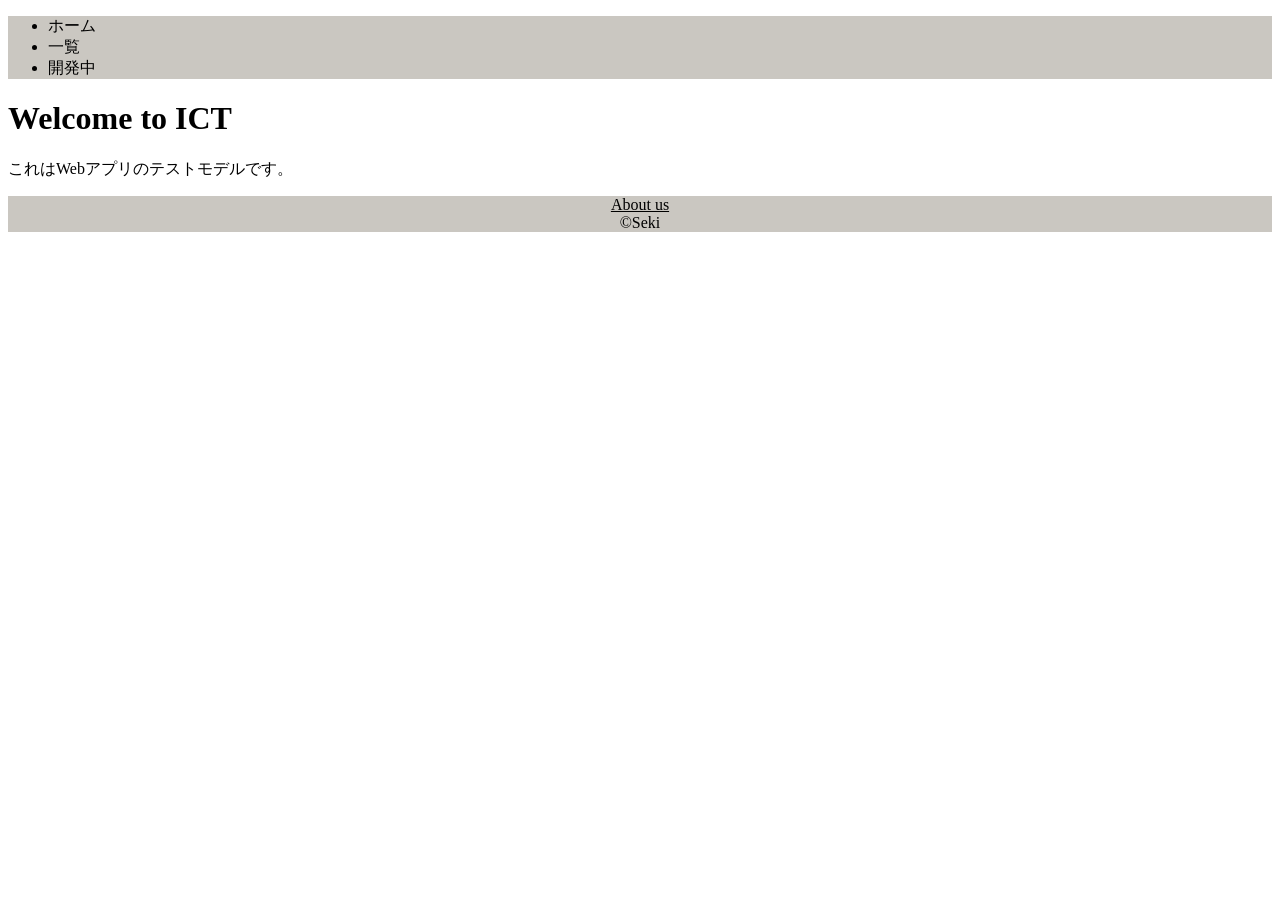
==== index.html @ 1552ec59 "Webサイトの試作" ====
<!-- index.html -->
<!DOCTYPE html>
<html lang="ja">
<head>
    <meta charset="UTF-8">
    <meta name="viewport" content="width=device-width, initial-scale=1.0">
    <title>ホーム - ICT-TestSite</title>
</head>

<body>
    <header class="home-header">
        <nav>
            <ul class="home-headerLink">
                <li><a class="home-home" href="index.html">ホーム</a></li>
                <li><a class="home-ichiran" href="products/index.html">一覧</a></li>
                <li><a class="home-kaiha" href="blog/index.html">開発中</a></li>
            </ul>
        </nav>
    </header>

    <main>
        <h1>Welcome to ICT</h1>
        <p>これはWebアプリのテストモデルです。</p>
    </main>

    <footer class="home-footer">
        <a class="footer-aboutus" href="about.html">About us</a>
        <p class="footer-p">&copy;Seki</p>
    </footer>

    <link rel="stylesheet" href="css/style.css">
</body>
</html>
---- css/style.css ----
@charset "utf-8";

/*Home*/

header{
    background-color: rgb(202, 199, 193);
}

li>a{
    text-decoration: none;
    color: inherit;
}
li>a:hover {
    text-decoration: underline;
}

footer {
    background-color: rgb(202, 199, 193);
    text-align: center;
}

.footer-aboutus{
    color: inherit;
}


.footer-p{
    margin: 0;
}

/* 開発 */
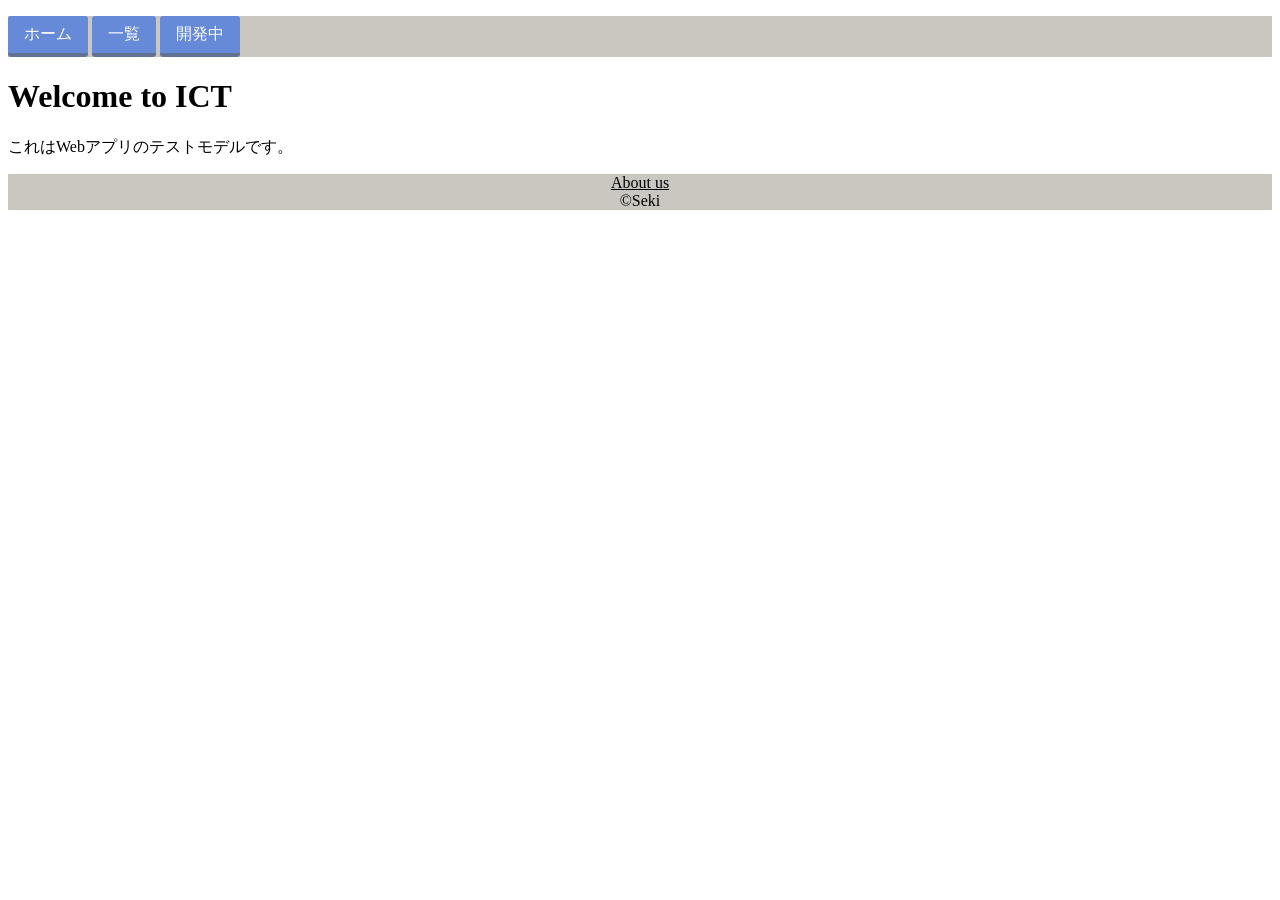
==== commit 4a0b310a: "Update index.html" ====
--- a/index.html
+++ b/index.html
@@ -30,4 +30,4 @@
 
     <link rel="stylesheet" href="css/style.css">
 </body>
-</html>+</html>
--- a/css/style.css
+++ b/css/style.css
@@ -1,19 +1,62 @@
 @charset "utf-8";
 
-/*Home*/
-
-header{
+/* header共通の背景色 */
+header {
     background-color: rgb(202, 199, 193);
 }
 
-li>a{
-    text-decoration: none;
-    color: inherit;
+/* ヘッダーのリストの黒丸を削除し、左に詰める */
+ul {
+    padding-left:0;     /*リスト横の規定空白を削除*/
 }
-li>a:hover {
-    text-decoration: underline;
+li {
+    display: inline-block;    /*リストを横並びにする*/
+    list-style:none;        /*リスト横の点を削除*/
 }
 
+/* ヘッダーリンクの装飾を外し、ホバーした際に下線を引く */
+li > a {
+    display: inline-block;
+    padding: 0.5em 1em;
+    text-decoration: none;
+    background: #668ad8;/*ボタン色*/
+    color: #FFF;
+    border-bottom: solid 4px #627295;
+    border-radius: 3px;
+    /*
+    text-decoration: none;
+    color: inherit; 
+    */
+}
+
+li > a:active {
+    /*
+    text-decoration: underline;
+    */
+    -webkit-transform: translateY(4px);
+    transform: translateY(4px);/*下に動く*/
+    border-bottom: none;/*線を消す*/
+}
+
+/* about */
+/* About usのHomeに戻るボタン */
+.about-backhome {
+    display: inline-block;
+    padding: 0.5em 1em;
+    text-decoration: none;
+    background: #668ad8;/*ボタン色*/
+    color: #FFF;
+    border-bottom: solid 4px #627295;
+    border-radius: 3px;
+}
+.about-backhome:active {
+    /*ボタンを押したとき*/
+  -webkit-transform: translateY(4px);
+  transform: translateY(4px);/*下に動く*/
+  border-bottom: none;/*線を消す*/
+}
+
+/* footer共通 */
 footer {
     background-color: rgb(202, 199, 193);
     text-align: center;
@@ -30,3 +73,25 @@
 
 /* 開発 */
 
+/* 一覧（products） */
+.product-images {
+    display: flex;
+    justify-content: space-around;
+    
+}
+
+.product-images img {
+    width: 30%;
+    height: auto;
+}
+@media (max-width: 768px){
+    .product-images{
+        flex-wrap: wrap;
+    }
+
+    .product-images img{
+        width: 45%;
+        margin-bottom: 20px;
+    }
+
+}
